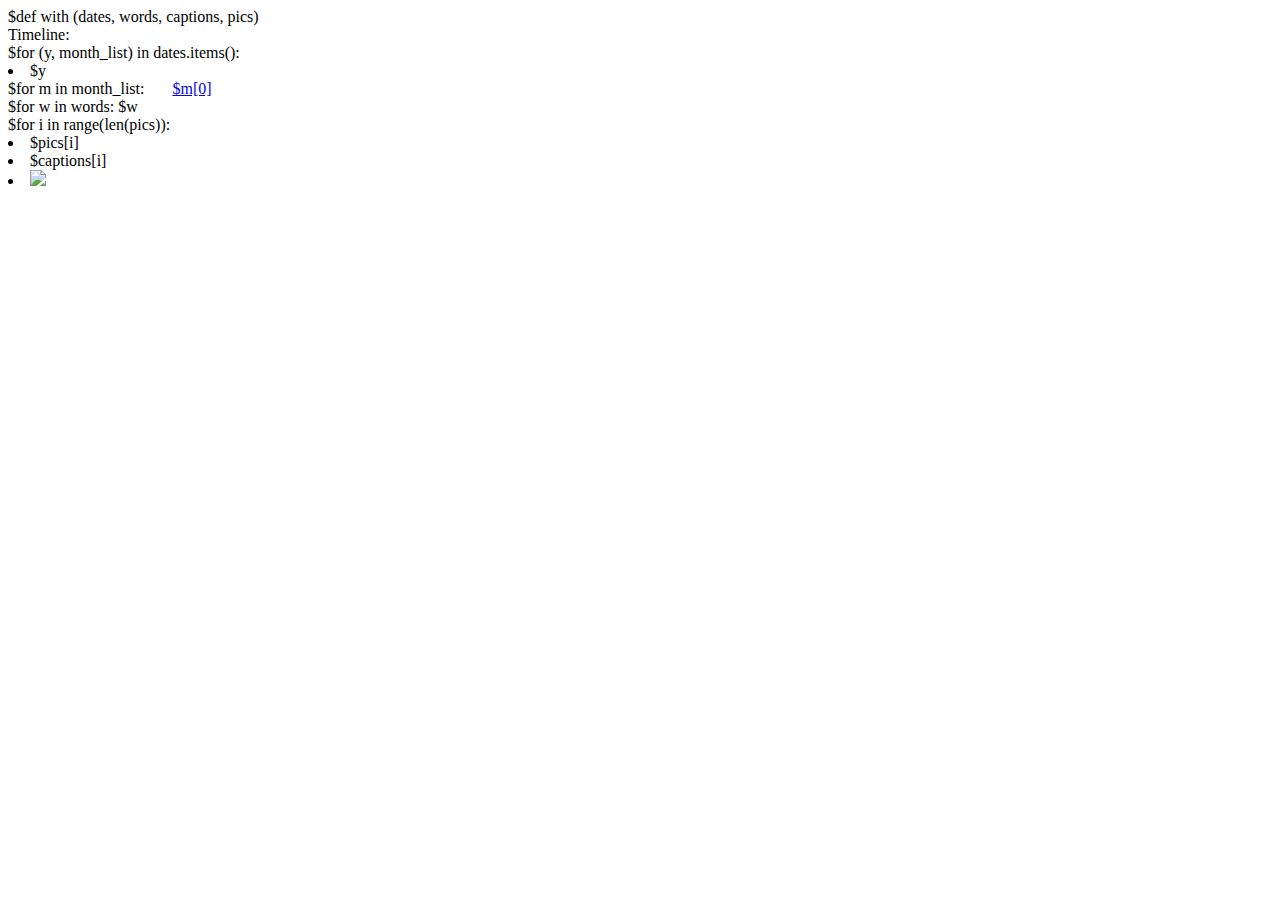
==== src/web/templates/get_by_kw.html @ 63f452fa "1) keywords query supported by web and backend." ====
$def with (dates, words, captions, pics)

<html>
    <head>
        <title>PICNOTE</title>
        <style media="screen" type="text/css" resource="style.css"></style>
        <link rel=stylesheet ref="stylesheet" href="../../static/style.css" type="text/css">

        <script type="text/javascript">
            function display_alert(){
                search = document.getElementById("search");
                alert(search.value);
            }
        </script>
    </head>

    <header>

        <!--
        <link rel="header" href="header.html">
        -->
    </header>

    <body>

<div class="left">
    Timeline:<br>
$for (y, month_list) in dates.items():
    <li>$y<br></li>
    $for m in month_list:
        &nbsp;&nbsp;&nbsp;&nbsp;&nbsp;
        <a href="$m[1]">$m[0]</a>
        <br>

</div>


$for w in words:
    $w

<div class="page">

$for i in range(len(pics)):
    <div>
        <li>$pics[i]</li>
        <li>$captions[i]</li>
        <li><img src="$pics[i]" style="-webkit-user-select: none; cursor: zoom-in;"></li>
    </div>


</div>


    </body>
</html>
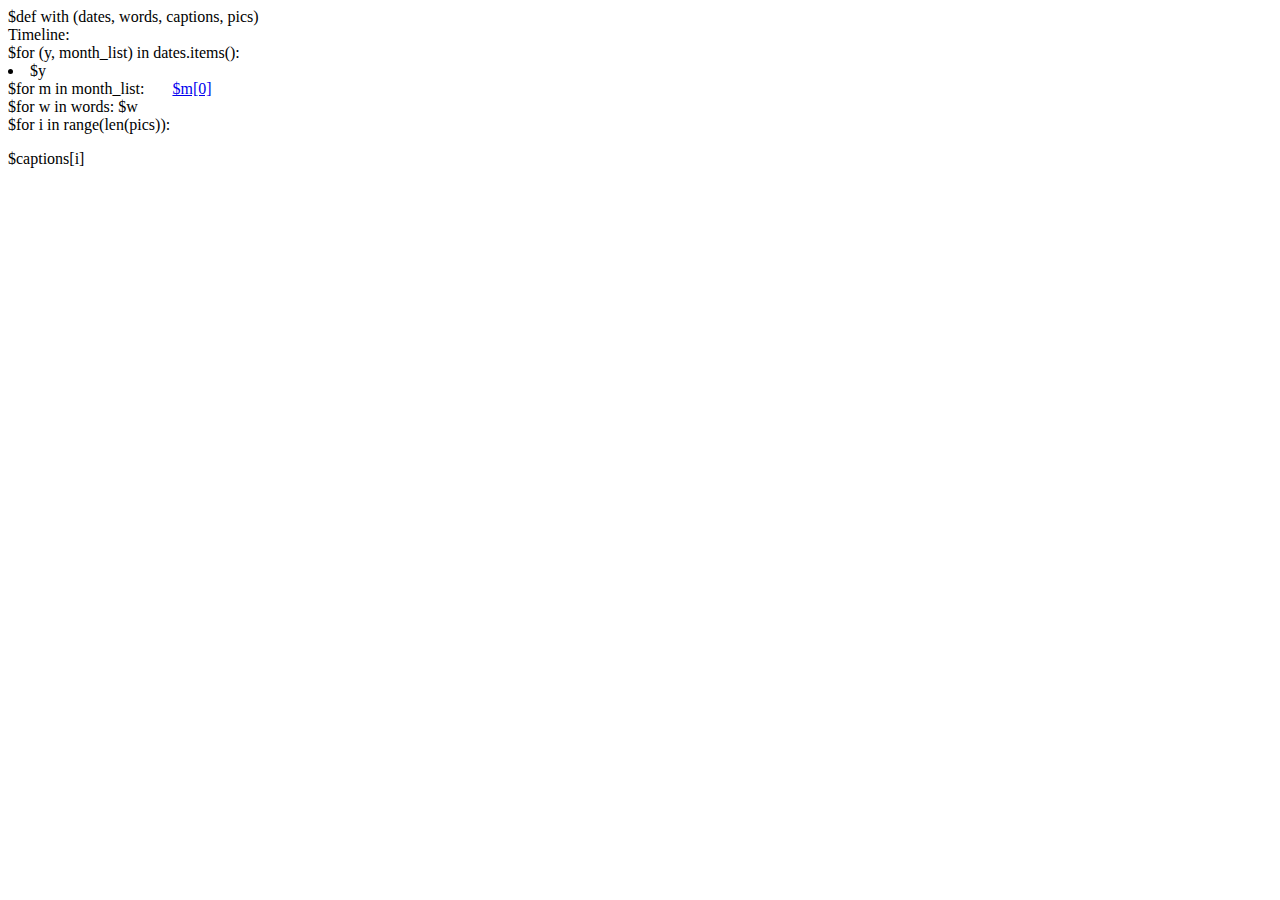
==== commit 77f3562b: "1) add bpoint." ====
--- a/src/web/templates/get_by_kw.html
+++ b/src/web/templates/get_by_kw.html
@@ -38,15 +38,12 @@
 $for w in words:
     $w
 
-<div class="page">
+<div id="results">
 
 $for i in range(len(pics)):
-    <div>
-        <li>$pics[i]</li>
-        <li>$captions[i]</li>
-        <li><img src="$pics[i]" style="-webkit-user-select: none; cursor: zoom-in;"></li>
+    <div class="result" style="background-image: url($pics[i]);">
+        <p>$captions[i]</p>
     </div>
-
 
 </div>
 
